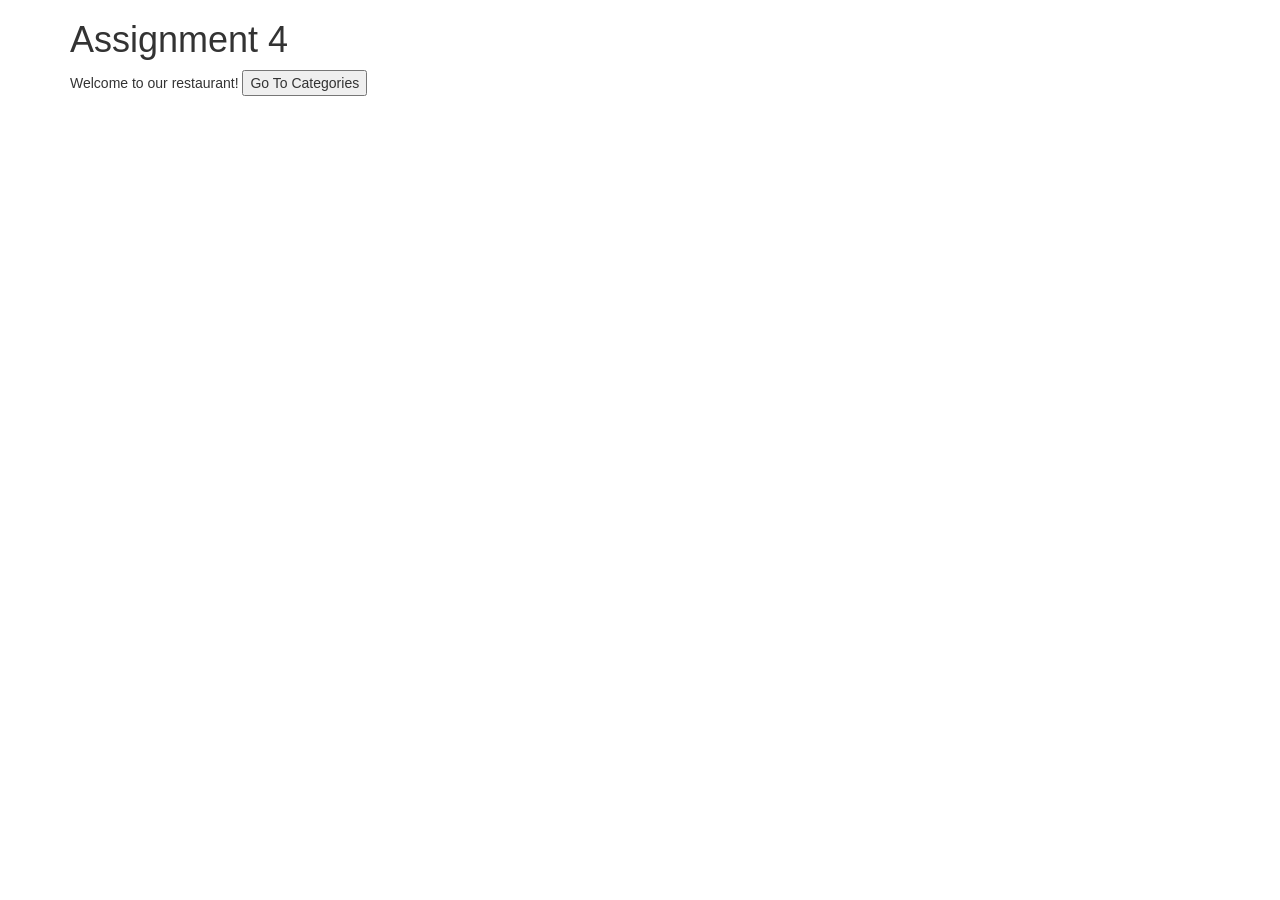
==== Assignment_4/index.html @ 8b669686 "Add files via upload" ====
<!DOCTYPE html>
<html ng-app="MenuApp">
  <head>
    <meta charset="utf-8">
    <script src="lib/angular.min.js"></script>
    <script src="lib/angular-ui-router.min.js"></script>

    <script src="src/data/data.module.js"></script>
    <script src="src/menuapp/menuapp.module.js"></script>

    <script src="src/menuapp/main-categories.controller.js"></script>
    <script src="src/menuapp/categories.component.js"></script>
    <script src="src/menuapp/items.component.js"></script>
    <script src="src/menuapp/main-items.controller.js"></script>

    <script src="src/data/menudata.service.js"></script>

    <script src="src/routes.js"></script>

    <link rel="stylesheet" href="styles/bootstrap.min.css">
    <link rel="stylesheet" href="styles/styles.css">
   <p1> <title>Assignment 4</title></p1>
  </head>
  <body>
    <div class="container">
    <h1>Assignment 4</h1>
    <ui-view></ui-view>
    </div>
  </body>
</html>
---- Assignment_4/styles/styles.css ----
a[ui-sref]:hover {
  display: inline-block;
  cursor: pointer;
  border: solid blue 1px;
  padding-left: 6px;
  padding-right: 6px;
}
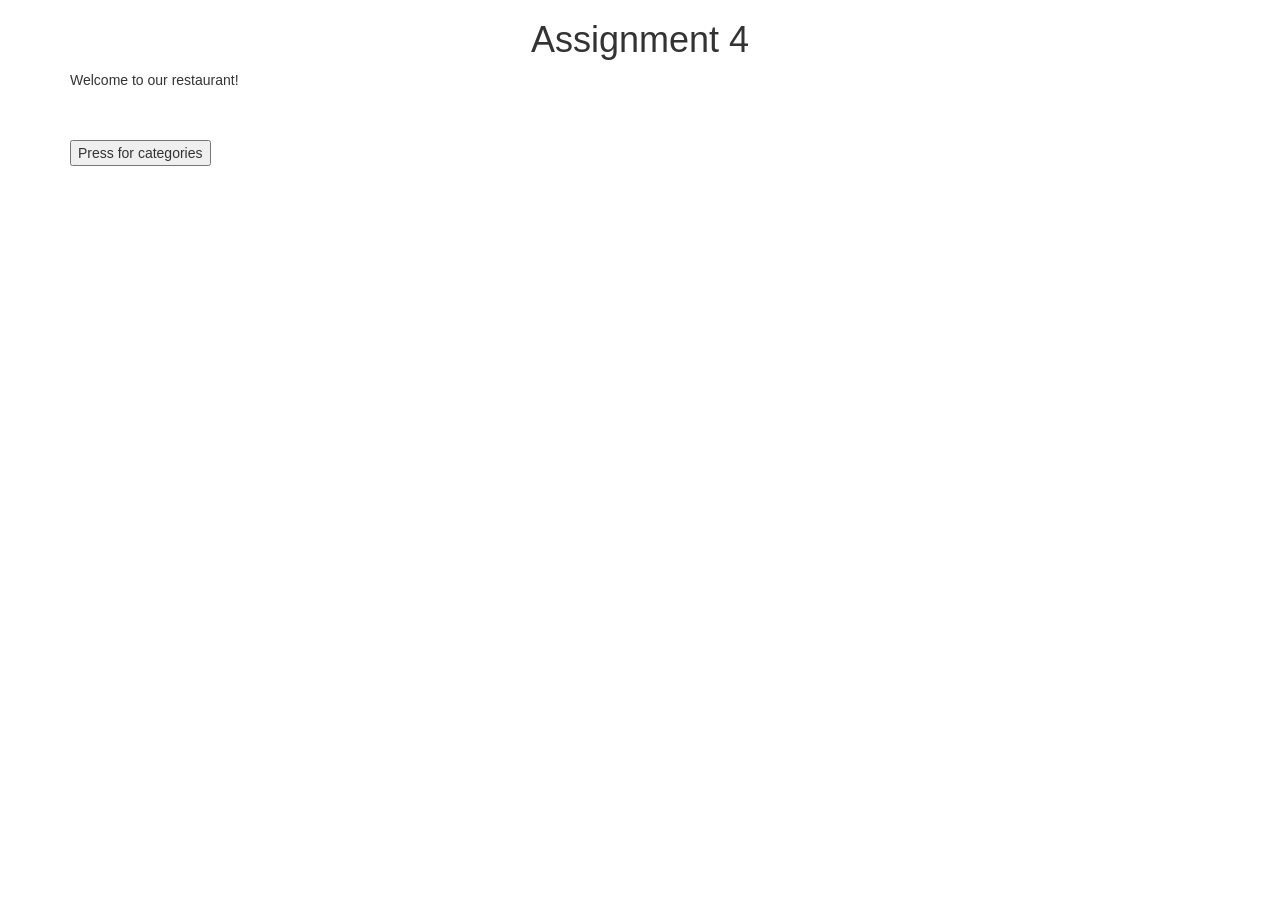
==== commit 1d4fc004: "First commit" ====
--- a/Assignment_4/index.html
+++ b/Assignment_4/index.html
@@ -8,9 +8,9 @@
     <script src="src/data/data.module.js"></script>
     <script src="src/menuapp/menuapp.module.js"></script>
 
-    <script src="src/menuapp/main-categories.controller.js"></script>
-    <script src="src/menuapp/categories.component.js"></script>
-    <script src="src/menuapp/items.component.js"></script>
+    <script src="src/menuapp/maincategories-controller.js"></script>
+    <script src="src/menuapp/categories-component.js"></script>
+    <script src="src/menuapp/items-component.js"></script>
     <script src="src/menuapp/main-items.controller.js"></script>
 
     <script src="src/data/menudata.service.js"></script>
--- a/Assignment_4/styles/styles.css
+++ b/Assignment_4/styles/styles.css
@@ -1,7 +1,15 @@
-a[ui-sref]:hover {
-  display: inline-block;
-  cursor: pointer;
-  border: solid blue 1px;
-  padding-left: 6px;
-  padding-right: 6px;
+a[ui-sref]: {
+    display: inline-block;
+    border: solid orangered 1px;
+    padding-left: 6px;
+    padding-right: 6px;
+
+
 }
+h1 {
+    text-align: center;
+}
+
+p {
+    text-align: left;
+}
